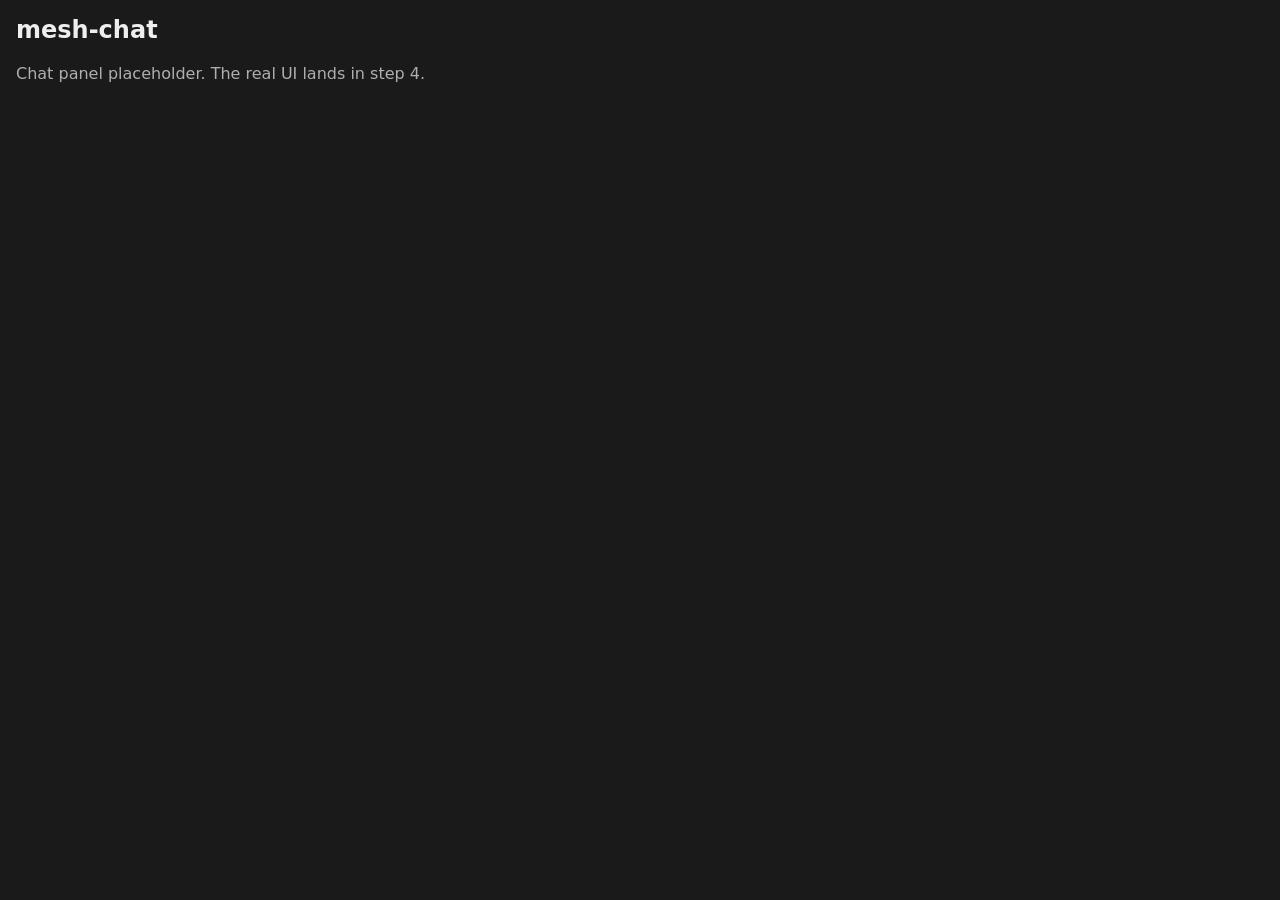
==== apps/mesh-chat/static/index.html @ b014c9a4 "forge: mesh-chat step 1 -- scaffold and basic node Boot a SwarmNL node on fixed ports per named peer" ====
<!doctype html>
<html>
  <head>
    <meta charset="utf-8" />
    <title>mesh-chat</title>
    <style>
      body { font-family: system-ui, sans-serif; margin: 16px; color: #eee; background: #1a1a1a; }
      h2 { margin-top: 0; }
      p { opacity: 0.7; }
    </style>
  </head>
  <body>
    <h2>mesh-chat</h2>
    <p>Chat panel placeholder. The real UI lands in step 4.</p>
  </body>
</html>
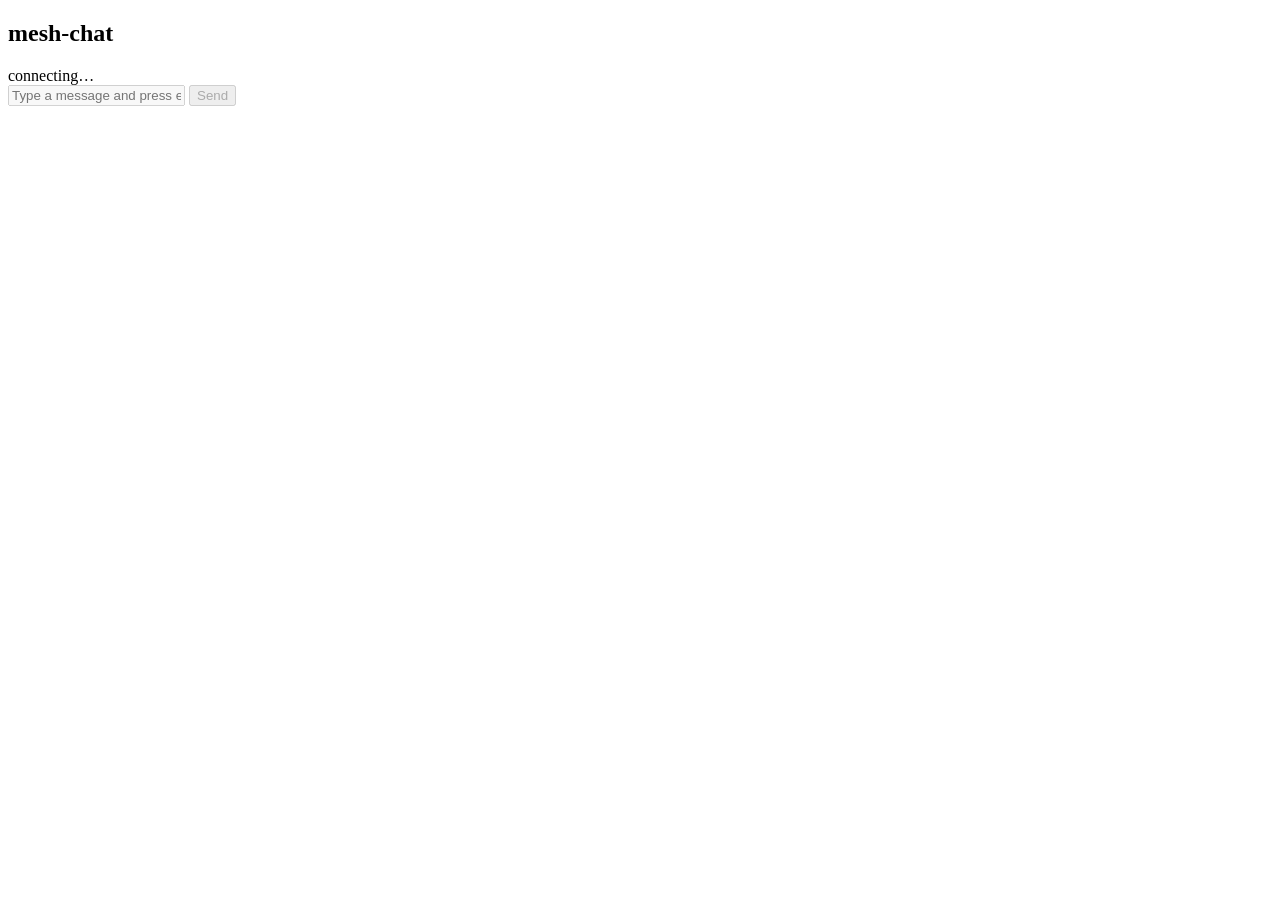
==== commit 9cb86dbe: "forge: mesh-chat step 4 -- chat panel UI Real chat panel for the /app/ iframe: scrolling message lis" ====
--- a/apps/mesh-chat/static/index.html
+++ b/apps/mesh-chat/static/index.html
@@ -1,16 +1,32 @@
 <!doctype html>
-<html>
+<html lang="en">
   <head>
     <meta charset="utf-8" />
+    <meta name="viewport" content="width=device-width, initial-scale=1.0" />
     <title>mesh-chat</title>
-    <style>
-      body { font-family: system-ui, sans-serif; margin: 16px; color: #eee; background: #1a1a1a; }
-      h2 { margin-top: 0; }
-      p { opacity: 0.7; }
-    </style>
+    <link rel="stylesheet" href="/app/chat.css" />
   </head>
   <body>
-    <h2>mesh-chat</h2>
-    <p>Chat panel placeholder. The real UI lands in step 4.</p>
+    <div id="chat-root">
+      <header class="chat-header">
+        <h2 id="chat-title">mesh-chat</h2>
+        <span id="chat-status" class="status">connecting…</span>
+      </header>
+
+      <div id="messages" aria-live="polite"></div>
+
+      <form id="compose">
+        <input
+          id="input"
+          type="text"
+          autocomplete="off"
+          placeholder="Type a message and press enter"
+          disabled
+        />
+        <button id="send" type="submit" disabled>Send</button>
+      </form>
+    </div>
+
+    <script src="/app/chat.js"></script>
   </body>
 </html>
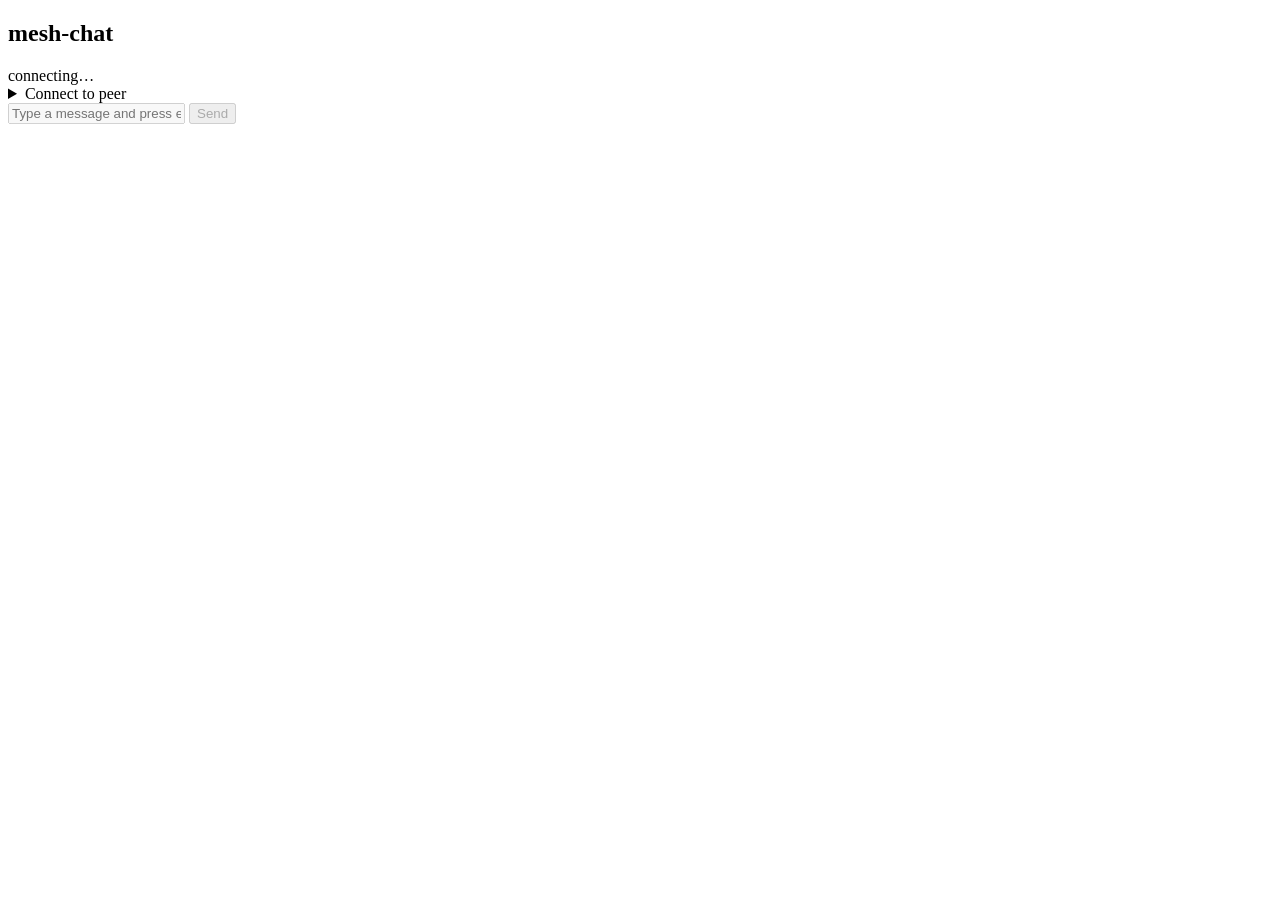
==== commit 15d87a2e: "forge: mesh-chat step 7 fixup -- include dial-panel markup in index.html The previous commit's Write" ====
--- a/apps/mesh-chat/static/index.html
+++ b/apps/mesh-chat/static/index.html
@@ -12,6 +12,38 @@
         <h2 id="chat-title">mesh-chat</h2>
         <span id="chat-status" class="status">connecting…</span>
       </header>
+
+      <details id="dial-panel">
+        <summary>Connect to peer</summary>
+        <form id="dial-form">
+          <label>
+            PeerId
+            <input
+              id="dial-peer-id"
+              type="text"
+              autocomplete="off"
+              spellcheck="false"
+              placeholder="12D3KooW…"
+              required
+            />
+          </label>
+          <label>
+            Multiaddr
+            <input
+              id="dial-addr"
+              type="text"
+              autocomplete="off"
+              spellcheck="false"
+              placeholder="/ip4/127.0.0.1/tcp/50000"
+              required
+            />
+          </label>
+          <div class="dial-row">
+            <button id="dial-btn" type="submit">Connect</button>
+            <span id="dial-status" class="status"></span>
+          </div>
+        </form>
+      </details>
 
       <div id="messages" aria-live="polite"></div>
 
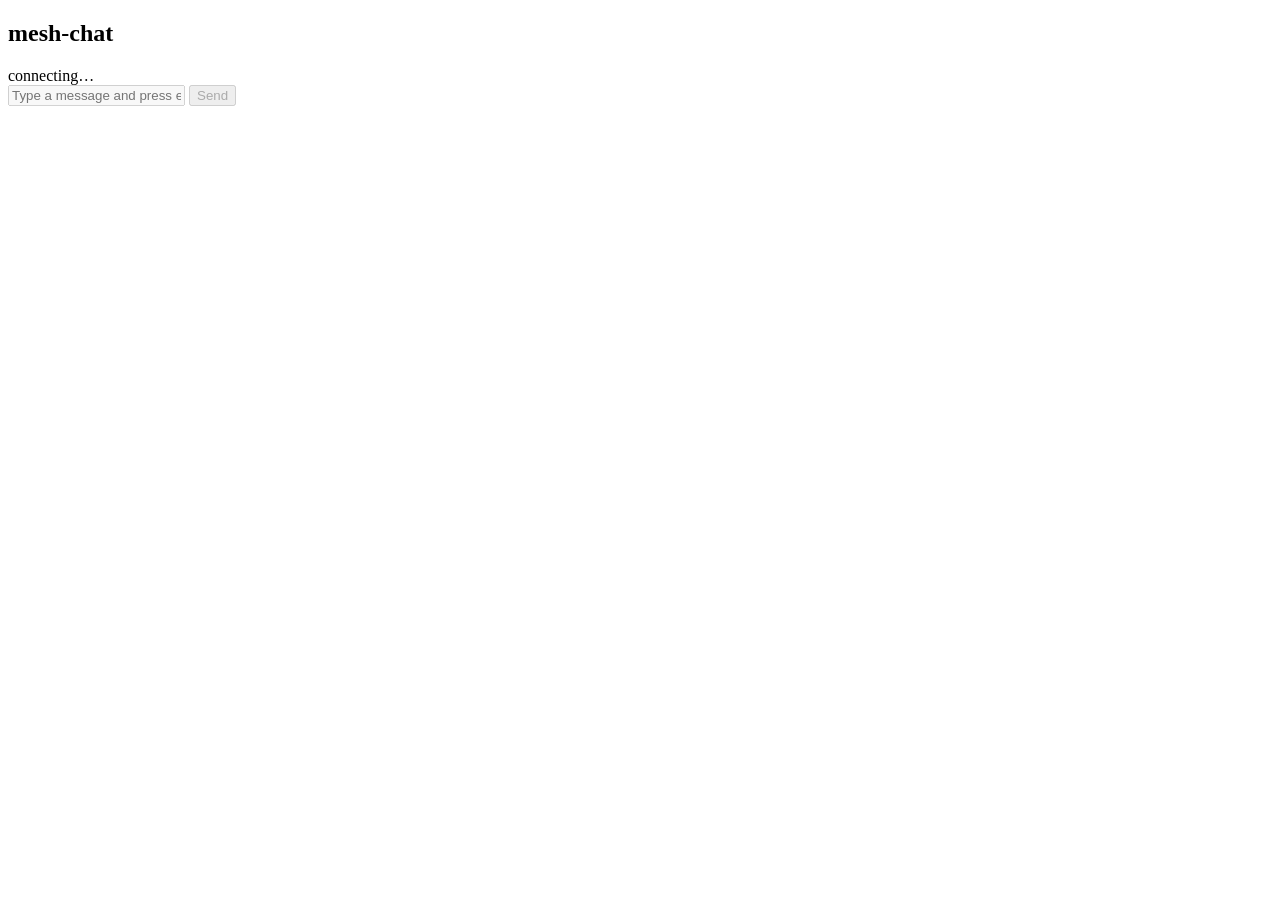
==== commit c54e81b0: "forge: mesh-chat fixup -- remove dial-panel markup + update plan/registry/decisions The prior B5 com" ====
--- a/apps/mesh-chat/static/index.html
+++ b/apps/mesh-chat/static/index.html
@@ -12,38 +12,6 @@
         <h2 id="chat-title">mesh-chat</h2>
         <span id="chat-status" class="status">connecting…</span>
       </header>
-
-      <details id="dial-panel">
-        <summary>Connect to peer</summary>
-        <form id="dial-form">
-          <label>
-            PeerId
-            <input
-              id="dial-peer-id"
-              type="text"
-              autocomplete="off"
-              spellcheck="false"
-              placeholder="12D3KooW…"
-              required
-            />
-          </label>
-          <label>
-            Multiaddr
-            <input
-              id="dial-addr"
-              type="text"
-              autocomplete="off"
-              spellcheck="false"
-              placeholder="/ip4/127.0.0.1/tcp/50000"
-              required
-            />
-          </label>
-          <div class="dial-row">
-            <button id="dial-btn" type="submit">Connect</button>
-            <span id="dial-status" class="status"></span>
-          </div>
-        </form>
-      </details>
 
       <div id="messages" aria-live="polite"></div>
 
